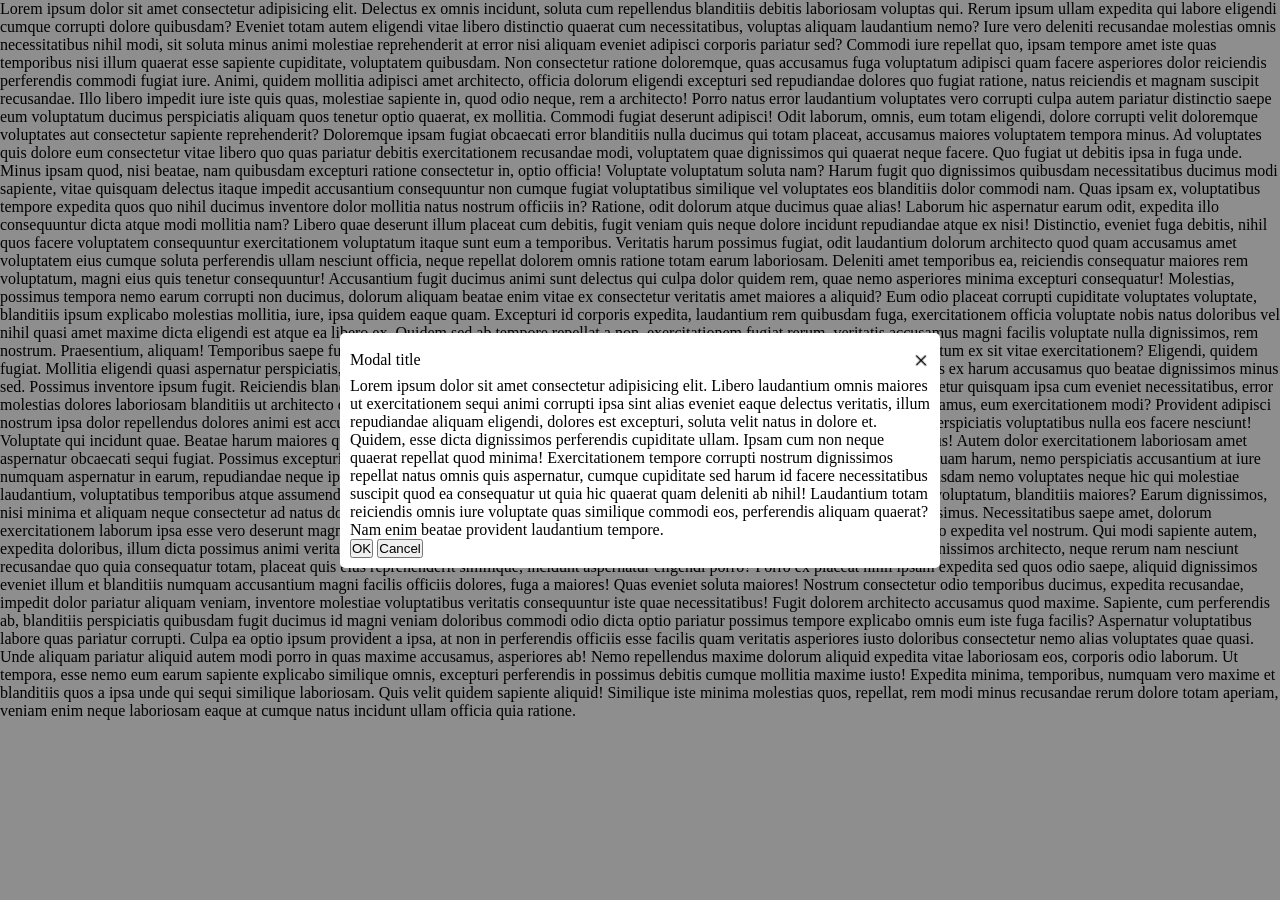
==== modal-window/index.html @ 961d90c1 "basic html and css" ====
<!DOCTYPE html>
<html lang="en">

<head>
    <meta charset="UTF-8">
    <meta name="viewport" content="width=device-width, initial-scale=1.0">
    <title>Document</title>
    <link rel="stylesheet" href="assets/css/style.css">
</head>

<body>

    <div class="modal">
        <div class="modal__overlay">
            <div class="modal__window">
                <div class="modal__header">
                    <span class="modal__title">Modal title</span>
                    <span class="modal__close">+</span>
                </div>
                <div class="modal__body">
                    <p>Lorem ipsum dolor sit amet consectetur adipisicing elit. Libero laudantium omnis maiores ut exercitationem sequi animi corrupti ipsa sint alias eveniet eaque delectus veritatis, illum repudiandae aliquam eligendi, dolores est excepturi, soluta velit natus in dolore et. Quidem, esse dicta dignissimos perferendis cupiditate ullam. Ipsam cum non neque quaerat repellat quod minima! Exercitationem tempore corrupti nostrum dignissimos repellat natus omnis quis aspernatur, cumque cupiditate sed harum id facere necessitatibus suscipit quod ea consequatur ut quia hic quaerat quam deleniti ab nihil! Laudantium totam reiciendis omnis iure voluptate quas similique commodi eos, perferendis aliquam quaerat? Nam enim beatae provident laudantium tempore.</p>
                </div>
                <div class="modal__footer">
                    <button> OK</button>
                    <button>Cancel</button>
                </div>
            </div>
        </div>
    </div>


    <section>
        <p>
            Lorem ipsum dolor sit amet consectetur adipisicing elit. Delectus ex omnis incidunt, soluta cum repellendus
            blanditiis debitis laboriosam voluptas qui. Rerum ipsum ullam expedita qui labore eligendi cumque corrupti
            dolore quibusdam? Eveniet totam autem eligendi vitae libero distinctio quaerat cum necessitatibus, voluptas
            aliquam laudantium nemo? Iure vero deleniti recusandae molestias omnis necessitatibus nihil modi, sit soluta
            minus animi molestiae reprehenderit at error nisi aliquam eveniet adipisci corporis pariatur sed? Commodi
            iure repellat quo, ipsam tempore amet iste quas temporibus nisi illum quaerat esse sapiente cupiditate,
            voluptatem quibusdam. Non consectetur ratione doloremque, quas accusamus fuga voluptatum adipisci quam
            facere asperiores dolor reiciendis perferendis commodi fugiat iure. Animi, quidem mollitia adipisci amet
            architecto, officia dolorum eligendi excepturi sed repudiandae dolores quo fugiat ratione, natus reiciendis
            et magnam suscipit recusandae. Illo libero impedit iure iste quis quas, molestiae sapiente in, quod odio
            neque, rem a architecto! Porro natus error laudantium voluptates vero corrupti culpa autem pariatur
            distinctio saepe eum voluptatum ducimus perspiciatis aliquam quos tenetur optio quaerat, ex mollitia.
            Commodi fugiat deserunt adipisci! Odit laborum, omnis, eum totam eligendi, dolore corrupti velit doloremque
            voluptates aut consectetur sapiente reprehenderit? Doloremque ipsam fugiat obcaecati error blanditiis nulla
            ducimus qui totam placeat, accusamus maiores voluptatem tempora minus. Ad voluptates quis dolore eum
            consectetur vitae libero quo quas pariatur debitis exercitationem recusandae modi, voluptatem quae
            dignissimos qui quaerat neque facere. Quo fugiat ut debitis ipsa in fuga unde. Minus ipsam quod, nisi
            beatae, nam quibusdam excepturi ratione consectetur in, optio officia! Voluptate voluptatum soluta nam?
            Harum fugit quo dignissimos quibusdam necessitatibus ducimus modi sapiente, vitae quisquam delectus itaque
            impedit accusantium consequuntur non cumque fugiat voluptatibus similique vel voluptates eos blanditiis
            dolor commodi nam. Quas ipsam ex, voluptatibus tempore expedita quos quo nihil ducimus inventore dolor
            mollitia natus nostrum officiis in? Ratione, odit dolorum atque ducimus quae alias! Laborum hic aspernatur
            earum odit, expedita illo consequuntur dicta atque modi mollitia nam? Libero quae deserunt illum placeat cum
            debitis, fugit veniam quis neque dolore incidunt repudiandae atque ex nisi! Distinctio, eveniet fuga
            debitis, nihil quos facere voluptatem consequuntur exercitationem voluptatum itaque sunt eum a temporibus.
            Veritatis harum possimus fugiat, odit laudantium dolorum architecto quod quam accusamus amet voluptatem eius
            cumque soluta perferendis ullam nesciunt officia, neque repellat dolorem omnis ratione totam earum
            laboriosam. Deleniti amet temporibus ea, reiciendis consequatur maiores rem voluptatum, magni eius quis
            tenetur consequuntur! Accusantium fugit ducimus animi sunt delectus qui culpa dolor quidem rem, quae nemo
            asperiores minima excepturi consequatur! Molestias, possimus tempora nemo earum corrupti non ducimus,
            dolorum aliquam beatae enim vitae ex consectetur veritatis amet maiores a aliquid? Eum odio placeat corrupti
            cupiditate voluptates voluptate, blanditiis ipsum explicabo molestias mollitia, iure, ipsa quidem eaque
            quam. Excepturi id corporis expedita, laudantium rem quibusdam fuga, exercitationem officia voluptate nobis
            natus doloribus vel nihil quasi amet maxime dicta eligendi est atque ea libero ex. Quidem sed ab tempore
            repellat a non, exercitationem fugiat rerum, veritatis accusamus magni facilis voluptate nulla dignissimos,
            rem nostrum. Praesentium, aliquam! Temporibus saepe fugit, sit repellat quam vero laboriosam voluptas itaque
            optio velit voluptate quis? Quia voluptatum ex sit vitae exercitationem? Eligendi, quidem fugiat. Mollitia
            eligendi quasi aspernatur perspiciatis, eos id sequi magnam tenetur consequuntur pariatur, corrupti labore
            consectetur nisi reiciendis ex harum accusamus quo beatae dignissimos minus sed. Possimus inventore ipsum
            fugit. Reiciendis blanditiis nobis suscipit voluptas iusto corporis laboriosam doloribus, cupiditate
            sapiente. Consectetur quisquam ipsa cum eveniet necessitatibus, error molestias dolores laboriosam
            blanditiis ut architecto deleniti repudiandae quaerat expedita natus saepe delectus dolorem aspernatur non
            vero accusamus, eum exercitationem modi? Provident adipisci nostrum ipsa dolor repellendus dolores animi est
            accusantium repellat ab et sequi neque officia ipsum, enim tenetur necessitatibus reprehenderit,
            perspiciatis voluptatibus nulla eos facere nesciunt! Voluptate qui incidunt quae. Beatae harum maiores
            quisquam, quod, nostrum delectus libero laudantium laboriosam ullam fuga corporis temporibus! Autem dolor
            exercitationem laboriosam amet aspernatur obcaecati sequi fugiat. Possimus excepturi veniam eius voluptate
            architecto atque fuga veritatis esse eveniet? Corrupti quas deleniti aliquam harum, nemo perspiciatis
            accusantium at iure numquam aspernatur in earum, repudiandae neque ipsa corporis magni nulla? Omnis esse
            quidem error necessitatibus consectetur sit quis, et quibusdam nemo voluptates neque hic qui molestiae
            laudantium, voluptatibus temporibus atque assumenda. Magni sed iusto eligendi facilis corporis tempora
            similique incidunt quidem rem at earum voluptatum, blanditiis maiores? Earum dignissimos, nisi minima et
            aliquam neque consectetur ad natus dolorem mollitia dolor totam? Nostrum eum unde nulla voluptatum fuga
            quaerat, inventore possimus. Necessitatibus saepe amet, dolorum exercitationem laborum ipsa esse vero
            deserunt magni in, similique eius excepturi quaerat error dicta maiores iste cum voluptate voluptatibus
            libero expedita vel nostrum. Qui modi sapiente autem, expedita doloribus, illum dicta possimus animi
            veritatis nostrum, molestias nulla molestiae odit dolor at optio vel. Harum quidem distinctio est
            dignissimos architecto, neque rerum nam nesciunt recusandae quo quia consequatur totam, placeat quis eius
            reprehenderit similique, incidunt aspernatur eligendi porro? Porro ex placeat nihil ipsam expedita sed quos
            odio saepe, aliquid dignissimos eveniet illum et blanditiis numquam accusantium magni facilis officiis
            dolores, fuga a maiores! Quas eveniet soluta maiores! Nostrum consectetur odio temporibus ducimus, expedita
            recusandae, impedit dolor pariatur aliquam veniam, inventore molestiae voluptatibus veritatis consequuntur
            iste quae necessitatibus! Fugit dolorem architecto accusamus quod maxime. Sapiente, cum perferendis ab,
            blanditiis perspiciatis quibusdam fugit ducimus id magni veniam doloribus commodi odio dicta optio pariatur
            possimus tempore explicabo omnis eum iste fuga facilis? Aspernatur voluptatibus labore quas pariatur
            corrupti. Culpa ea optio ipsum provident a ipsa, at non in perferendis officiis esse facilis quam veritatis
            asperiores iusto doloribus consectetur nemo alias voluptates quae quasi. Unde aliquam pariatur aliquid autem
            modi porro in quas maxime accusamus, asperiores ab! Nemo repellendus maxime dolorum aliquid expedita vitae
            laboriosam eos, corporis odio laborum. Ut tempora, esse nemo eum earum sapiente explicabo similique omnis,
            excepturi perferendis in possimus debitis cumque mollitia maxime iusto! Expedita minima, temporibus, numquam
            vero maxime et blanditiis quos a ipsa unde qui sequi similique laboriosam. Quis velit quidem sapiente
            aliquid! Similique iste minima molestias quos, repellat, rem modi minus recusandae rerum dolore totam
            aperiam, veniam enim neque laboriosam eaque at cumque natus incidunt ullam officia quia ratione.
        </p>
    </section>

    <script src="assets/js/base.js"></script>
    <script src="assets/plugins/modal.js"></script>
    <script src="assets/js/main.js"></script>
</body>

</html>
---- modal-window/assets/css/style.css ----
* {
  margin: 0;
  padding: 0;
  -webkit-box-sizing: border-box;
          box-sizing: border-box;
}

.modal__overlay {
  position: fixed;
  top: 0;
  right: 0;
  left: 0;
  bottom: 0;
  background-color: rgba(0, 0, 0, 0.445);
  display: -webkit-box;
  display: -webkit-flex;
  display: -ms-flexbox;
  display: flex;
  -webkit-box-pack: center;
  -webkit-justify-content: center;
      -ms-flex-pack: center;
          justify-content: center;
  -webkit-box-align: center;
  -webkit-align-items: center;
      -ms-flex-align: center;
          align-items: center;
  height: 100%;
}

.modal__window {
  width: 600px;
  border-radius: 5px;
  background: #fff;
  padding: 10px;
}

.modal__header {
  display: -webkit-box;
  display: -webkit-flex;
  display: -ms-flexbox;
  display: flex;
  -webkit-box-pack: justify;
  -webkit-justify-content: space-between;
      -ms-flex-pack: justify;
          justify-content: space-between;
  -webkit-box-align: center;
  -webkit-align-items: center;
      -ms-flex-align: center;
          align-items: center;
}

.modal__close {
  font-size: 30px;
  -webkit-transform: rotate(45deg);
          transform: rotate(45deg);
  cursor: pointer;
}
/*# sourceMappingURL=style.css.map */
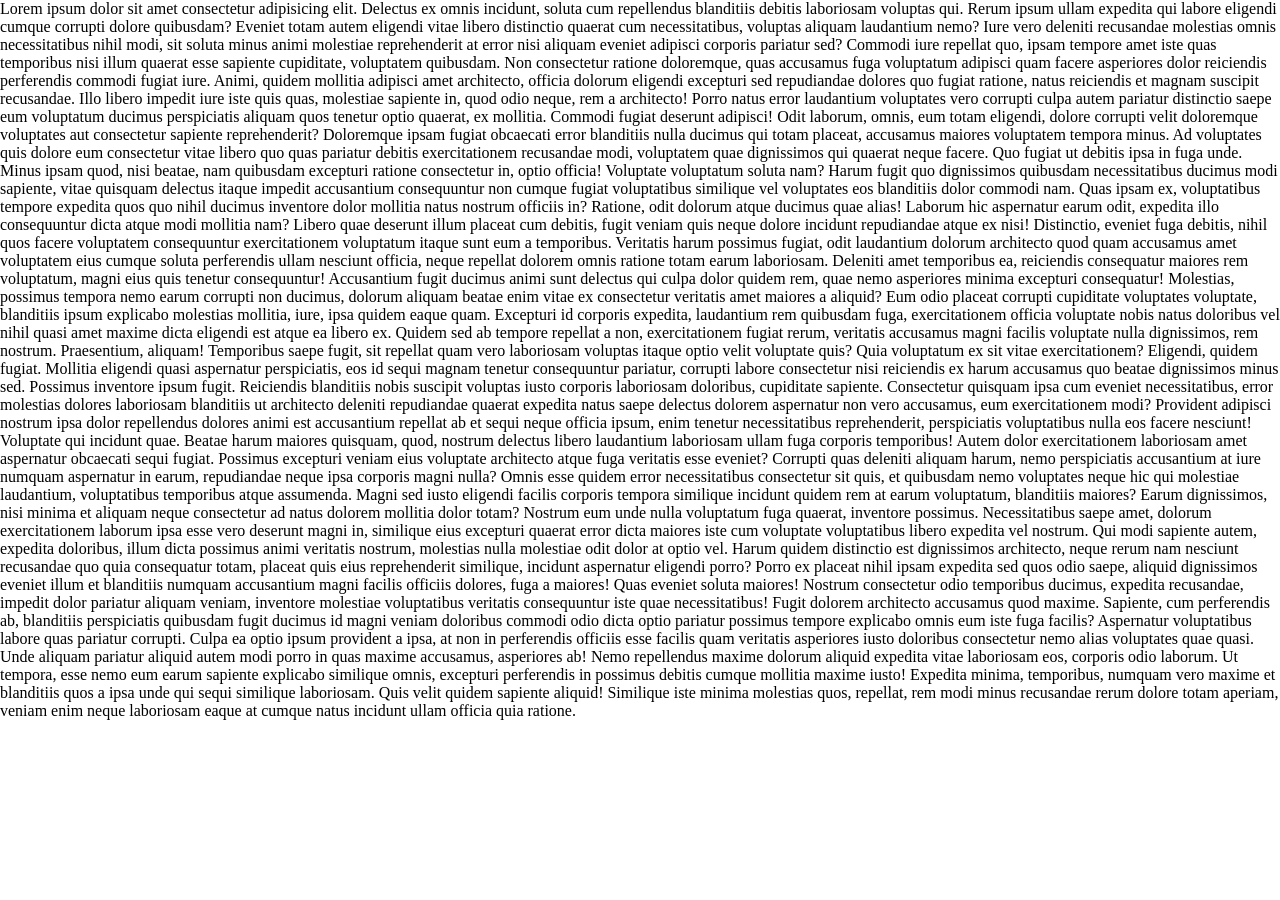
==== commit 4cdf6cdb: "js basic" ====
--- a/modal-window/index.html
+++ b/modal-window/index.html
@@ -10,23 +10,9 @@
 
 <body>
 
-    <div class="modal">
-        <div class="modal__overlay">
-            <div class="modal__window">
-                <div class="modal__header">
-                    <span class="modal__title">Modal title</span>
-                    <span class="modal__close">+</span>
-                </div>
-                <div class="modal__body">
-                    <p>Lorem ipsum dolor sit amet consectetur adipisicing elit. Libero laudantium omnis maiores ut exercitationem sequi animi corrupti ipsa sint alias eveniet eaque delectus veritatis, illum repudiandae aliquam eligendi, dolores est excepturi, soluta velit natus in dolore et. Quidem, esse dicta dignissimos perferendis cupiditate ullam. Ipsam cum non neque quaerat repellat quod minima! Exercitationem tempore corrupti nostrum dignissimos repellat natus omnis quis aspernatur, cumque cupiditate sed harum id facere necessitatibus suscipit quod ea consequatur ut quia hic quaerat quam deleniti ab nihil! Laudantium totam reiciendis omnis iure voluptate quas similique commodi eos, perferendis aliquam quaerat? Nam enim beatae provident laudantium tempore.</p>
-                </div>
-                <div class="modal__footer">
-                    <button> OK</button>
-                    <button>Cancel</button>
-                </div>
-            </div>
-        </div>
-    </div>
+    <!-- <div class="modal">
+       
+    </div> -->
 
 
     <section>
--- a/modal-window/assets/css/style.css
+++ b/modal-window/assets/css/style.css
@@ -5,7 +5,14 @@
           box-sizing: border-box;
 }
 
+.modal.open .modal__overlay {
+  opacity: 1;
+  z-index: 1000;
+}
+
 .modal__overlay {
+  opacity: 0;
+  z-index: -1;
   position: fixed;
   top: 0;
   right: 0;
@@ -25,6 +32,8 @@
       -ms-flex-align: center;
           align-items: center;
   height: 100%;
+  -webkit-transition: opacity .5s;
+  transition: opacity .5s;
 }
 
 .modal__window {
